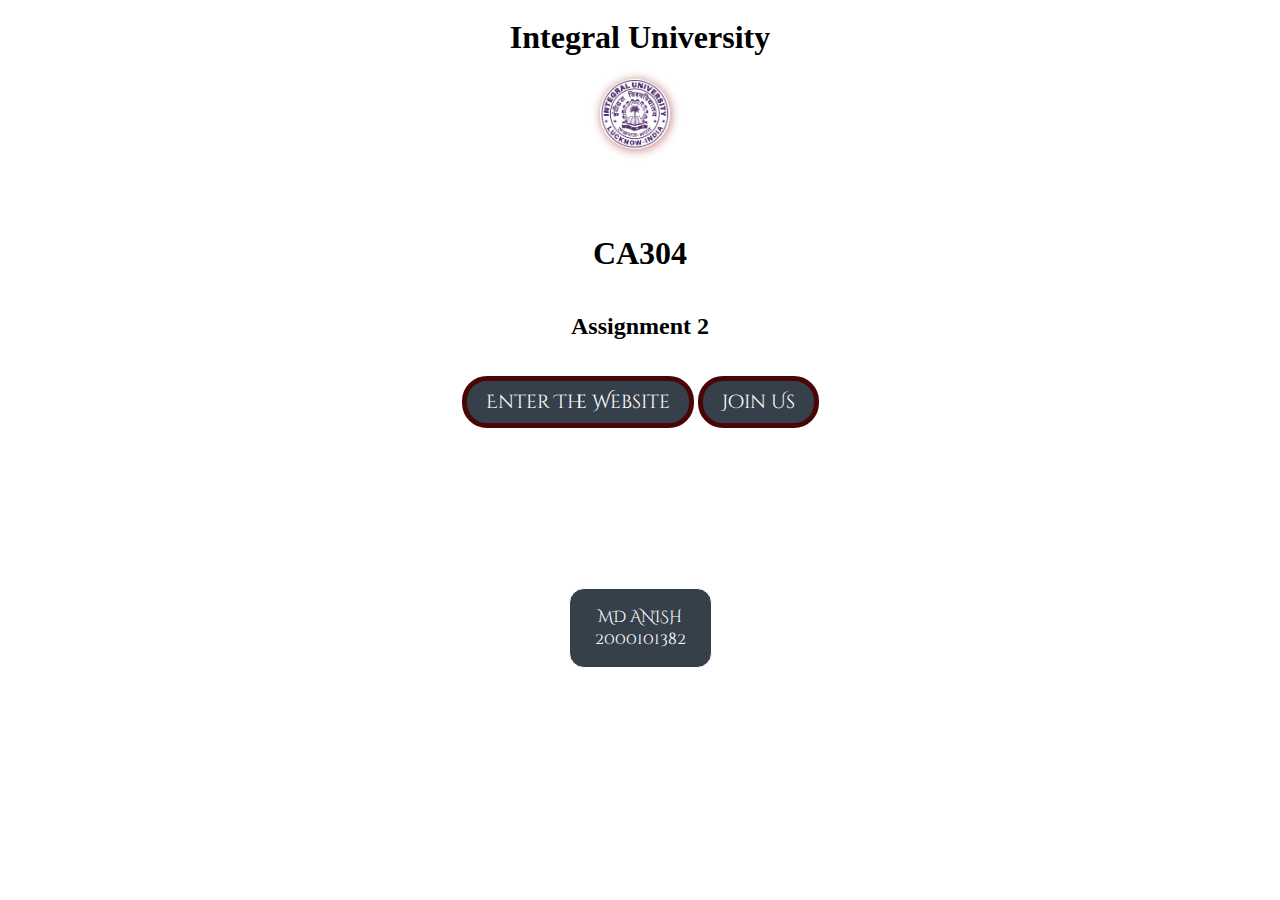
==== index.html @ 41dd96c7 "first commit" ====
<!DOCTYPE html>
<html lang="en" dir="ltr">
  <head>
    <meta charset="utf-8">
    <title>Home</title>
    <link rel="stylesheet" href="index.css">
  </head>
  <body  >
    <h1 class="head">Integral University</h1>
    <div class="centre">
          <a class="code" href="https://www.iul.ac.in/">
            <img src="logo.png" alt="" class="logo" height="70" width="70">
          </a>
    </div>
    <h1 class="txt1">CA304</h1>

    <h2 class="txt">Assignment 2</h2>

    <div class="btn">
      <div class="button">
        <a href="index2.html">Enter The Website</a>
      </div>
      <div class="button">
        <a href="form.html">Join Us</a>
      </div>
    </div>

    

   <div class="para">
    <a href="https://www.linkedin.com/in/md-anish-134228245/" target="_blank"><p >MD ANISH <br>2000101382</p></a>
    
   </div>
   
</div>
  </body>

</html>
---- index.css ----
@import url('https://fonts.googleapis.com/css2?family=Cinzel&family=Cinzel+Decorative&display=swap');

body{
  animation: changeBg 15s linear infinite;
  display: grid;
  place-items: center;
}

@keyframes changeBg {
  0% {
      background-color: #93dfe9;
  }
  25% {
      background-color: #9DF9EF
  }
  50% {
      background-color: #b9bc93;
  }
  75% {
      background-color: #ecbbc3;
  }
  100% {
      background-color: #a28089;
  }
  100% {
      background-color: rgb(161, 150, 206);
  }
}

.head {
  float: left;
  margin-top: 11.3px;
  font-family:Cambria, Cochin, Georgia, Times, 'Times New Roman', serif
  Color=#112D4E;
}

.txt {
  
  text-align: center;
  font-family:Georgia, serif;
}
.txt1 {
  margin-top: 5rem;
  text-align: center;
  font-family:Georgia, serif;
}
.input {
  margin-bottom: 10px;
  text-align: right;
}
.male {
  margin-left: 10px;
}

.lab {
  margin-right: 40px;
  display: inline-block;
}

.lab31 {
  margin-right: 0px;
}



.logo {
  border-radius: 100%;
  box-shadow: 1px 1px 10px 1px rgb(208, 143, 143);
  margin-top: 1px;
}

.centre {
  text-align: right;
  margin-right: 10px;
}

a {
  text-decoration: none;
  color: white;
}

.code {
  text-align: right;
  font-family: 'Cinzel', serif;
}

.btn {
  margin-top: 1rem;
  text-align: center;
}

.details {
  text-align: center;
  font-family: 'Cinzel', serif;

}

.details2 {
  margin-top: 150px;
  text-align: center;
  font-family: 'Cinzel Decorative', cursive;
  font-size: 3rem;

}

.details1 {
  text-align: center;
  font-family: 'Cinzel Decorative', cursive;
  font-weight: bold;
  font-size: 1rem;
  background-color: #112D4E;
  border: 1px solid;
  border-radius: 5px;
  color: white;
}

.bird {
  text-align: center;
  margin-bottom: -90px;
}


.button {
  text-align: center;
  background-color: #35404b;
  font-family: 'Cinzel Decorative', cursive;
  font-size: 1.2rem;
  padding: 8px 19px;
  display: inline-block;
  border-radius: 25px;
  border: 5px solid;
  color: rgb(74, 5, 5);
}

.botton {
  font-family: 'Cinzel Decorative', cursive;

  font-size: 1.2rem;
  text-align: center;
  background-color: #112D4E;
  padding: 6px 19px;
  display: inline-block;
  border-radius: 5px;
  border: 1px solid;
  color: white;

}

.para {
  margin-top: 10rem;
  text-align: center;
  background-color: #35404b;
  font-family: 'Cinzel Decorative', cursive;
  font-size: 1rem;
  padding: 1px 25px;
  border-radius: 15px;
  border:1px solid;
  color: white
}
.b{
  border-style: solid;
  padding: 16px 20px;  
  margin:10px 0; 
  
}
#c{
 text-align: center;
 margin-left: 130px;
}
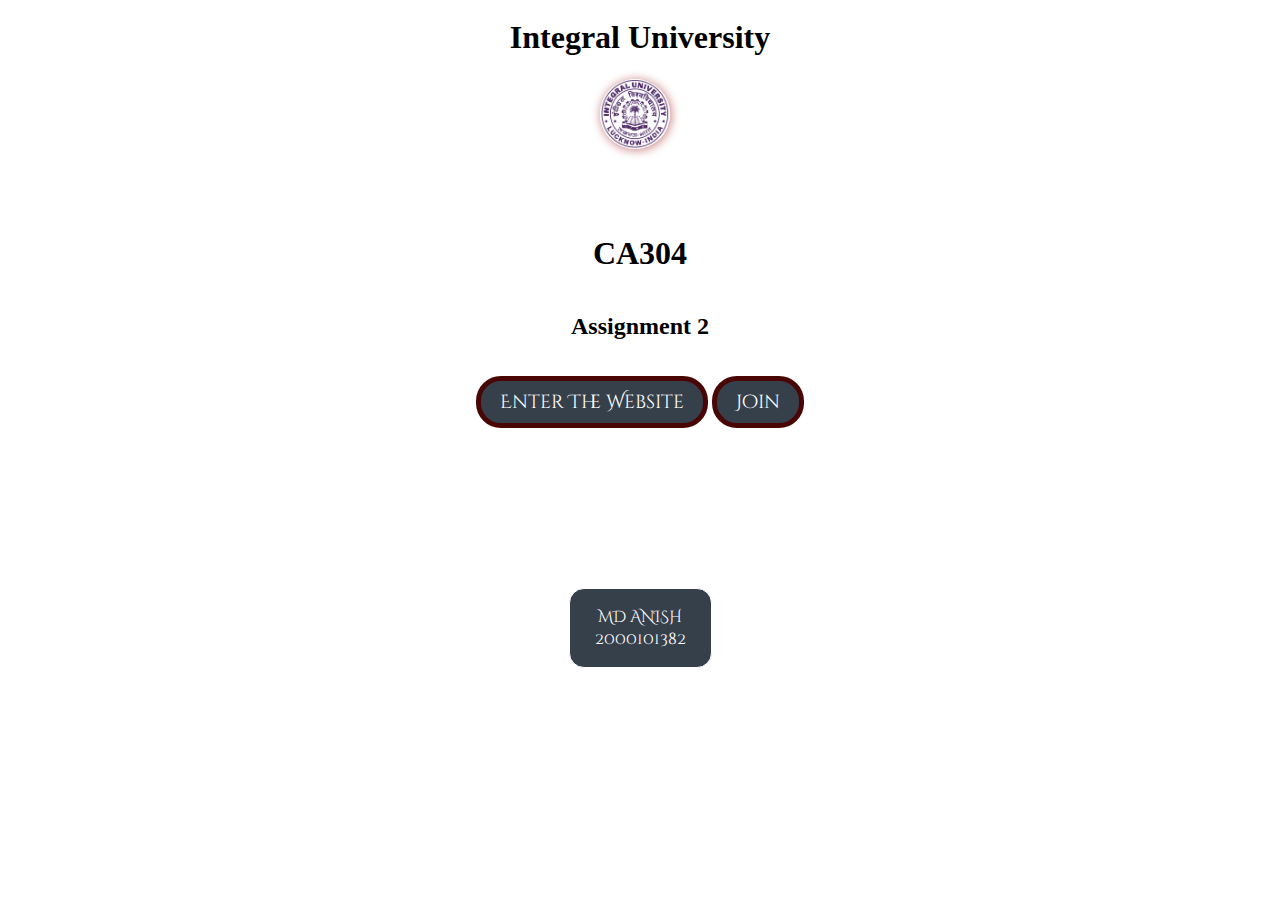
==== commit 5874688b: "Update index.html" ====
--- a/index.html
+++ b/index.html
@@ -21,7 +21,7 @@
         <a href="index2.html">Enter The Website</a>
       </div>
       <div class="button">
-        <a href="form.html">Join Us</a>
+        <a href="form.html">Join</a>
       </div>
     </div>
 
@@ -35,4 +35,4 @@
 </div>
   </body>
 
-</html>+</html>
